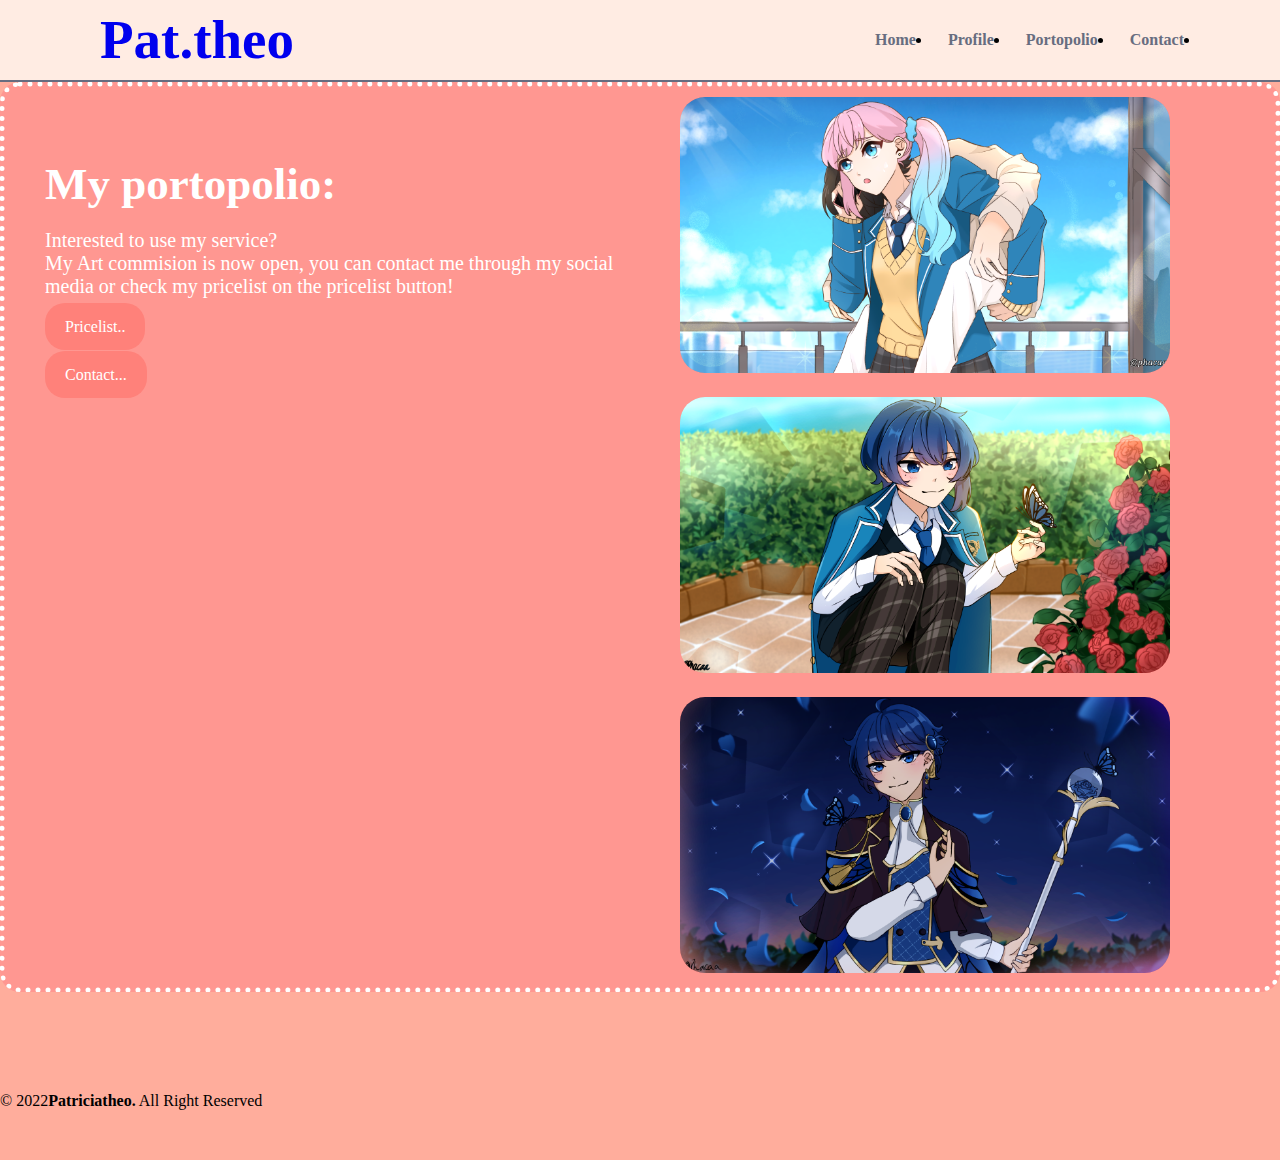
==== portopolio.html @ 0688da16 "initialcommit" ====
<!DOCTYPE html>
<html lang="en">
<head>
  <title>Portopolio</title>
  <link rel="stylesheet" href="style.css"/>
</head>
<body>
    <nav>
        <div class="awal">
            <div class="logo"><a href="index.html">Pat.theo</a></div>
                <div class="menu">
                    <ul>
                        <li><a href="index.html">Home</a></li>
                        <li><a href="profile.html">Profile</a></li>
                        <li><a href="portopolio.html">Portopolio</a></li>
                        <li><a href="#contact">Contact</a></li>
                        <li></li>
                    </ul>
                </div>
            </div> 
        </div>
    </nav>
    <section id="portopolio">
        <div class="layout">
            <div class="kolom">
                <br>
                <br>
                <br>
                <br>
                <h2>My portopolio:</h2>
                <s>Interested to use my service?</s><br>
                <s>My Art commision is now open, you can contact me through my social media
                or check my pricelist on the pricelist button!</s>
                <p><a href="pricelist.html" class="tombol-pink">Pricelist..</a></p>
                <p><a href="contact.html" class ="tombol-pink">Contact...</a></p>
            </div>
        </div>
        <div class="sample">
            <div class="pic">
                <img src="gambar/05.png">
            </div>
            <div class="pic">
                <img src="gambar/07.png">
            </div>
            <div class="pic">
                <img src="gambar/08.png">
            </div>
        </div>
    </section>
    <div id="cp">
        <div class="wrapper">
            &copy; 2022<b>Patriciatheo.</b> All Right Reserved
        </div>
    </div>
</body>
</html>
---- style.css ----
*{
    text-decoration: 0;
    margin: 0;
    padding: 0;
}

body{
 background-color: #ffad9c;
 font-family: Georgia, 'Times New Roman', sans-serif;
}

.awal{
    padding-left: 20px;
    width: 1100px;
    margin: auto;
    position: relative;
}

.logo {
    font-size:55px;
    font-weight: bold;
    float:left;
    font-family: 'times new roman';
    color: #ff7f63;
}


.menu{
    float: right;

}

nav {
    width: 100%;
    margin: auto;
    display: flex;
    line-height: 80px;
    position: sticky;
    top: 0;
    background-color:#ffece3;
    z-index: 1;
    border-bottom: 2px solid #676d80;
}
nav ul{
    list-style-type: 0;
    margin: 0;
    padding: 0;
    overflow: hidden;
}

nav ul li {
    float: left;
}

nav ul li a{
    color: #676d80;
    font-weight:bold;
    text-align: center;
    padding: 0px 16px;
    text-decoration: none;
}

nav ul li a:hover{
    text-decoration: underline;
    color:#ff7e78;
}

section {
    padding-left: 20px;
    border: 5px solid white;
    border-style: dotted;
    background-color:#ff9791;
    border-radius: 20px;
    margin: auto;
    display: flex;
    margin-bottom: 50px;
}

#kolom{
    padding-left: 20px;
    margin-top: 50px;
    margin-bottom: 50px;
}

#kolom .decs{
    padding-left: 20px;
    font-size: 20px;
    font-size: bold;
    font-family: 'Comic Sans MS';
    color: white;
}

h2{
    font-family: 'Comic Sans MS';
    font-weight: 800;
    font-size: 45px;
    margin-bottom: 20px;
    color: white;
    width: 100%;
    line-height: 50px;
}
a.tombol-pink{
    background:#ff817a;
    border-radius: 20px;
    margin-top: 20px;
    padding: 15px 20px;
    color: white;
}

a.tombol-pink:hover{
    background: #f2a4a0;
}

p{
    margin: 10px 0px;
    padding: 10px 0px;
}

s{
    color: white;
    font-family: 'comic sans MS';
    padding-right: 30px;
    font-size: 20px;
    padding-bottom: 10px;
}

h3{
    font-family: 'Comic Sans MS';
    font-weight: 800;
    font-size: 35px;
    color: white;
    width: 100%;
}

h4{
    padding-left: 20px;
    font-family: 'Comic Sans MS';
    font-weight: 800;
    font-size: 30px;
    color: white;
    width: 100%;
}

.layout{
    padding-left: 20px;
    text-align: left;
    width:100%;
}

.sample{
    padding-left: 20px;
    width:100%;
    position: relative;
    display: flex;
    flex-wrap: wrap;
}

.pic{
    width:90%;
    margin: 10px;
}

.pic img{
    background-color: #ff817a;
    border-radius: 25px;
    width:90%;
}

.sosial{
    padding: 50px;
    justify-content: center;
    display: flex;
    flex-wrap: wrap;
}

.media{
    padding: 40px;
    background-color: #ff7e78;
    border-radius: 10px;
    margin: 10px;
}

.pl{
    padding: 40px;
    background-color: #ff7e78;
    border: #ffece3;
    border: 5px solid #ffdbd4;
    border-style: dashed;
    margin: 10px;
}

a.tombol-merah{
    background:#ed5d4a;
    border-radius: 20px;
    margin-top: 40px;
    padding: 5px 20px;
    color: white;
}

a.tombol-merah:hover{
    background: #f2a4a0;
}

.pict{
    padding-left: 90px;
    width:70%;
}

.pict img{
    padding-left: 30px;
    width:70%;
}
a.sosialmedia{
    color: white;
}

a.sosialmedia:HOVER{
    color: #d13824;
    text-decoration: underline;
}

#cp{
    text-align: left;
    width:100%;
    padding:50px 0px;
    margin-top: 50px;
}
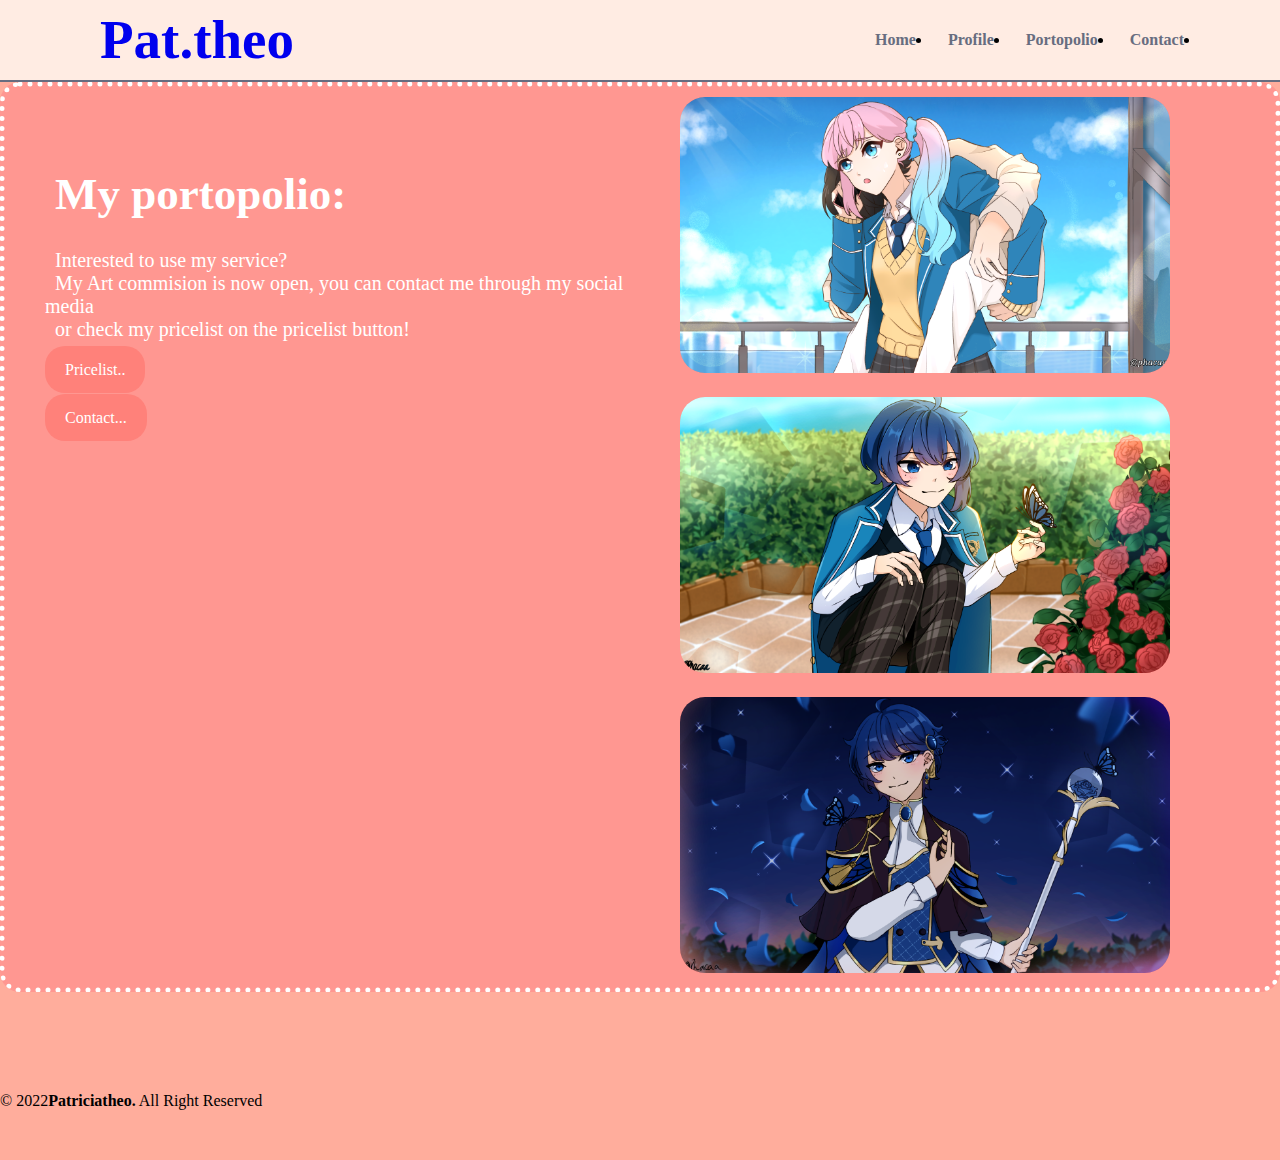
==== commit ff6adefe: "initialcommit" ====
--- a/portopolio.html
+++ b/portopolio.html
@@ -13,7 +13,7 @@
                         <li><a href="index.html">Home</a></li>
                         <li><a href="profile.html">Profile</a></li>
                         <li><a href="portopolio.html">Portopolio</a></li>
-                        <li><a href="#contact">Contact</a></li>
+                        <li><a href="contact.html">Contact</a></li>
                         <li></li>
                     </ul>
                 </div>
@@ -29,8 +29,8 @@
                 <br>
                 <h2>My portopolio:</h2>
                 <s>Interested to use my service?</s><br>
-                <s>My Art commision is now open, you can contact me through my social media
-                or check my pricelist on the pricelist button!</s>
+                <s>My Art commision is now open, you can contact me through my social media<br></s>
+                <s>or check my pricelist on the pricelist button!</s>
                 <p><a href="pricelist.html" class="tombol-pink">Pricelist..</a></p>
                 <p><a href="contact.html" class ="tombol-pink">Contact...</a></p>
             </div>
--- a/style.css
+++ b/style.css
@@ -77,7 +77,7 @@
 }
 
 #kolom{
-    padding-left: 20px;
+    padding-left: 30px;
     margin-top: 50px;
     margin-bottom: 50px;
 }
@@ -91,6 +91,7 @@
 }
 
 h2{
+    padding: 10px;
     font-family: 'Comic Sans MS';
     font-weight: 800;
     font-size: 45px;
@@ -117,6 +118,7 @@
 }
 
 s{
+    padding: 10px;
     color: white;
     font-family: 'comic sans MS';
     padding-right: 30px;
@@ -125,6 +127,7 @@
 }
 
 h3{
+    padding: 10px;
     font-family: 'Comic Sans MS';
     font-weight: 800;
     font-size: 35px;
@@ -133,6 +136,7 @@
 }
 
 h4{
+    padding: 10px;
     padding-left: 20px;
     font-family: 'Comic Sans MS';
     font-weight: 800;
